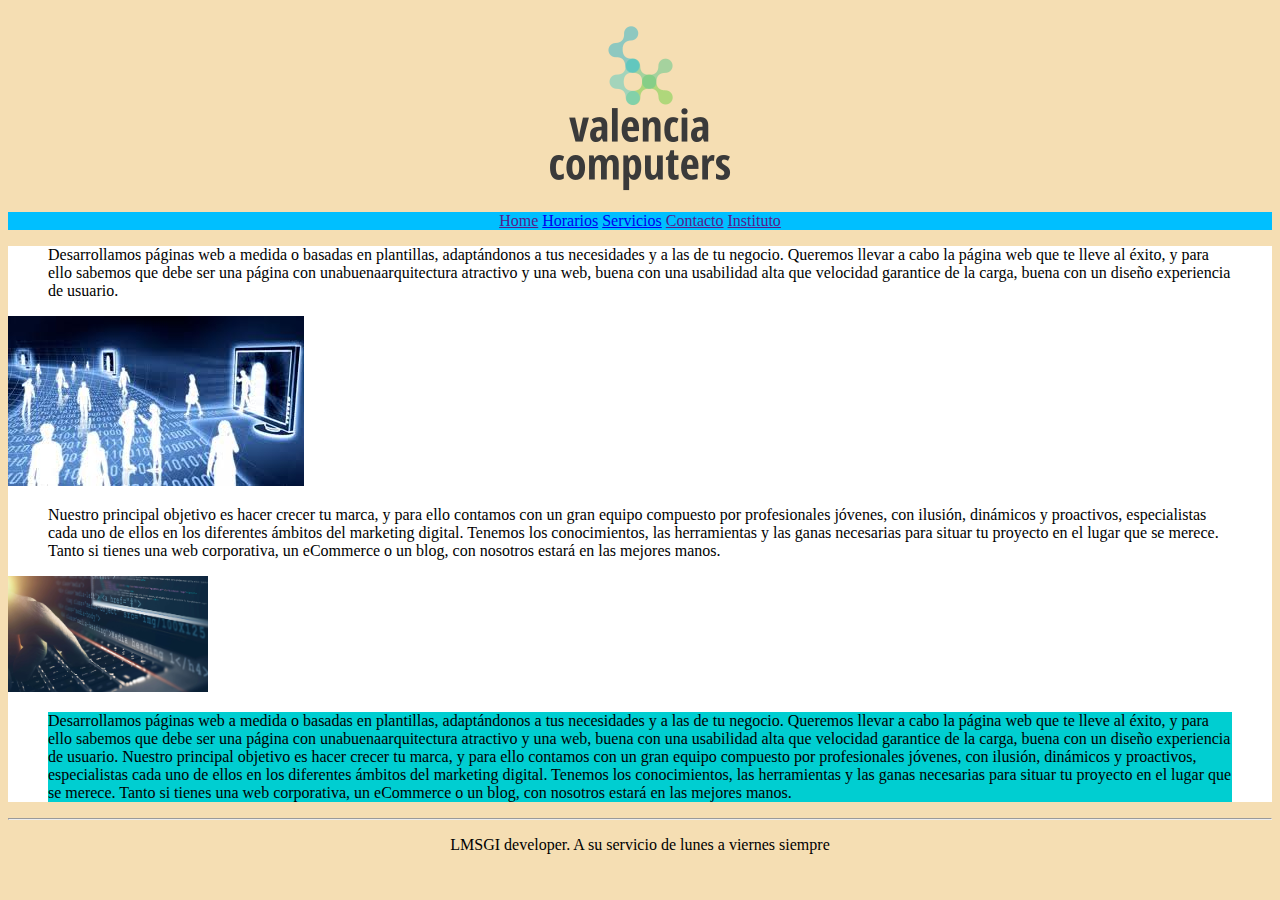
==== home.html @ 466eef3d "3/12/2020" ====
<!DOCTYPE html>
<html lang="en">
<head>
    <meta charset="UTF-8">
    <meta name="viewport" content="width=device-width, initial-scale=1.0">
    <link rel="stylesheet" href="style.css">
    <title>Examen</title>
</head>
<body>
    
    <header>

        <center><img src="recursos/marca.png" alt="marca"></center>

    </header>


    <section>

        <header class = "cabecera">
            <a href="">Home</a>
            <a href="horario.html">Horarios</a>
            <a href="Servicios.html">Servicios</a>
            <a href="">Contacto</a>
            <a href="">Instituto</a>
            

        </header>

        <article class="texto">

                                <blockquote>

                            
                                    Desarrollamos páginas web a medida o basadas en plantillas, adaptándonos a
                                tus necesidades y a las de tu negocio. Queremos llevar a cabo la página web
                                que te lleve al éxito, y para ello sabemos que debe ser una página con unabuenaarquitectura
                                atractivo y una web, buena con una usabilidad alta que velocidad garantice de la carga, buena con un diseño experiencia de usuario.

                                </blockquote>
                                <left><img src="recursos/empresa1.jpg" alt="marca"></left>
                

                                <blockquote> 
                                    Nuestro principal objetivo es hacer crecer tu marca, y para ello contamos con
                                    un gran equipo compuesto por profesionales jóvenes, con ilusión, dinámicos y
                                    proactivos, especialistas cada uno de ellos en los diferentes ámbitos del
                                    marketing digital. Tenemos los conocimientos, las herramientas y las ganas
                                    necesarias para situar tu proyecto en el lugar que se merece. Tanto si tienes
                                    una web corporativa, un eCommerce o un blog, con nosotros estará en las
                                    mejores manos.</blockquote>
                                </blockquote>
                               
                                <img src="recursos/empresa2.jpg" alt="empresa2" width="200" height="116" >
                                    <blockquote class ="texto">

                                        Desarrollamos páginas web a medida o basadas en plantillas, adaptándonos a
                                        tus necesidades y a las de tu negocio. Queremos llevar a cabo la página web
                                        que te lleve al éxito, y para ello sabemos que debe ser una página con unabuenaarquitectura
                                        atractivo y una web, buena con una usabilidad alta que velocidad garantice de la carga, buena con un diseño experiencia de usuario.

                                        Nuestro principal objetivo es hacer crecer tu marca, y para ello contamos con
                                        un gran equipo compuesto por profesionales jóvenes, con ilusión, dinámicos y
                                        proactivos, especialistas cada uno de ellos en los diferentes ámbitos del
                                        marketing digital. Tenemos los conocimientos, las herramientas y las ganas
                                        necesarias para situar tu proyecto en el lugar que se merece. Tanto si tienes
                                        una web corporativa, un eCommerce o un blog, con nosotros estará en las
                                        mejores manos.</blockquote>
                                    </blockquote>
        </article>



    </section>



            <footer>

                    <hr>
                    
                    <p>

                        <center>LMSGI developer. A su servicio de lunes a viernes siempre</center> 
                    </p>
                    <br>
            </footer>
</body>
</html>
---- style.css ----
body {
 
    background-color: wheat;


}


header.cabecera{

    background-color: deepskyblue;
    
    text-align: center;

    color: orange;
}



article.texto{

    
    background-color: white;
  


}

blockquote.texto{

    background-color: darkturquoise;



}

image.empresa{

    text-align: right;


}

article.servicios{

    background-color: yellow;

    color: blue;
}
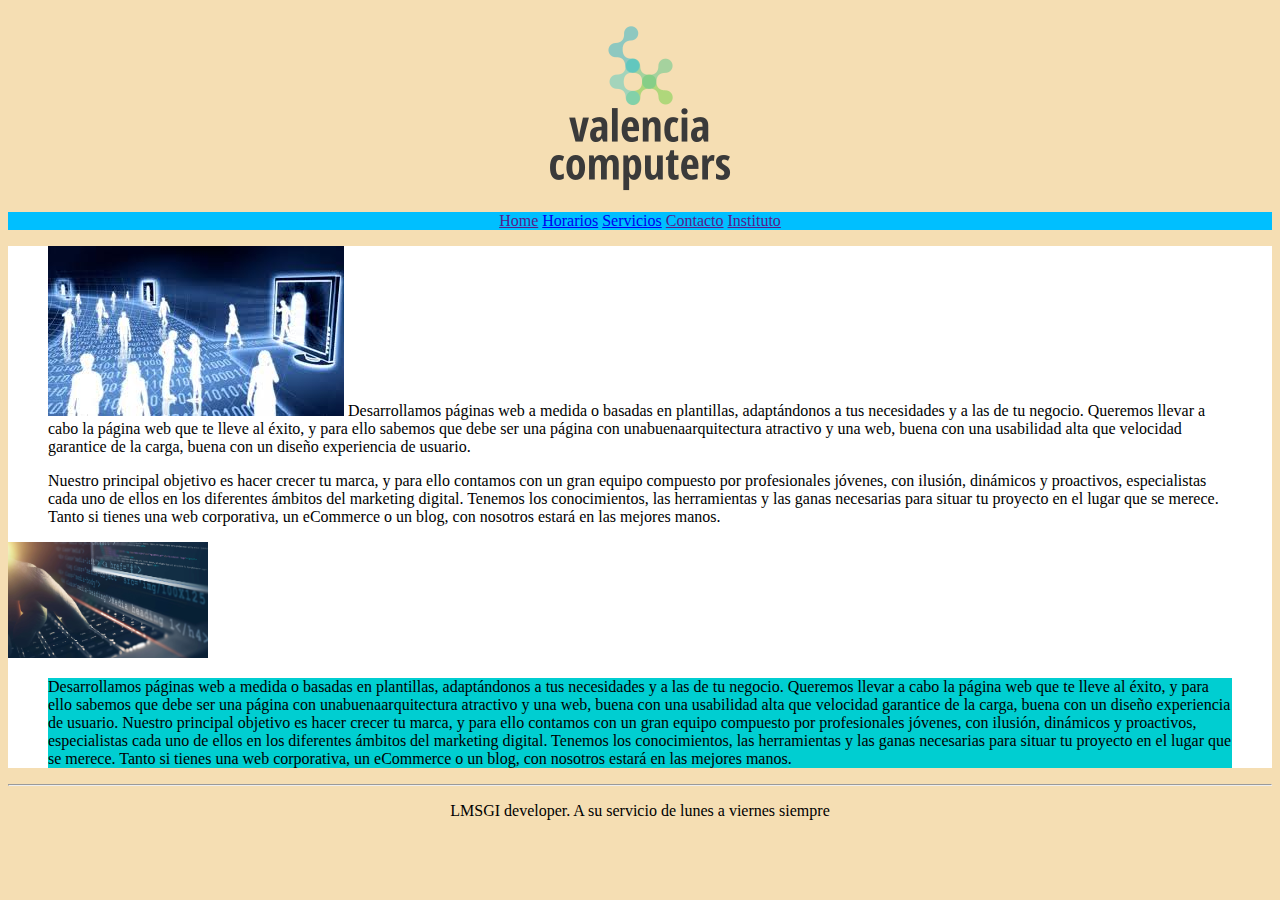
==== commit ed483222: "Update home.html" ====
--- a/home.html
+++ b/home.html
@@ -31,14 +31,14 @@
 
                                 <blockquote>
 
-                            
+                               <img src="recursos/empresa1.jpg" alt="marca">
                                     Desarrollamos páginas web a medida o basadas en plantillas, adaptándonos a
                                 tus necesidades y a las de tu negocio. Queremos llevar a cabo la página web
                                 que te lleve al éxito, y para ello sabemos que debe ser una página con unabuenaarquitectura
                                 atractivo y una web, buena con una usabilidad alta que velocidad garantice de la carga, buena con un diseño experiencia de usuario.
 
                                 </blockquote>
-                                <left><img src="recursos/empresa1.jpg" alt="marca"></left>
+                              
                 
 
                                 <blockquote> 
@@ -86,4 +86,4 @@
                     <br>
             </footer>
 </body>
-</html>+</html>
--- a/style.css
+++ b/style.css
@@ -36,8 +36,13 @@
 
 image.empresa{
 
-    text-align: right;
+    float:right;
 
+}
+
+image.empresa2{
+
+    float:right;
 
 }
 
@@ -46,4 +51,4 @@
     background-color: yellow;
 
     color: blue;
-}+}
